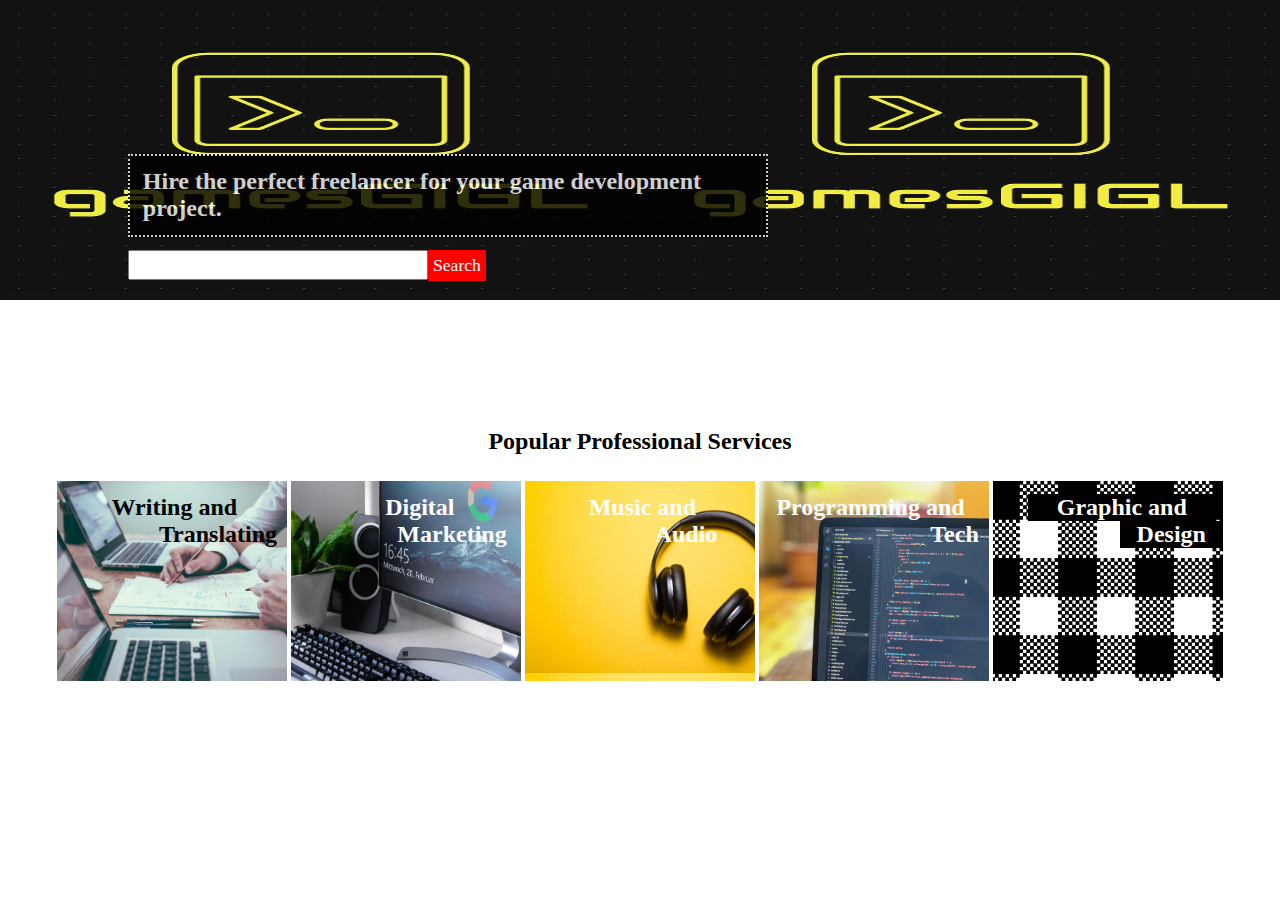
==== Games Gigl/index.html @ d140dccd "new page added Games Gigl" ====
<!DOCTYPE html>
<html>
<head>
	<title></title>
	<link rel="stylesheet" href="index.css">
</head>
<body>
	<div id="contents">
		<div id="header_contents">

			


			<div id="search">
				<h2>Hire the perfect freelancer for your game development project.</h2>
			<input type="search" name="search" id="search_in">
			<label for="search_in">Search</label>

		</div>
			
		</div>
		<center>
<div id="boxes">
	<h2>Popular Professional Services</h2>
	<div id="cont_1">
		<h3 style="margin:6% 3% 0 5%; font-size: 1.5em;">Writing and </h3> <h3 style="margin-left:40%; font-size: 1.5em;"> Translating</h3>
	</div>
	<div id="cont_2">
		<h3 style="margin:6% 3% 0 15%; font-size: 1.5em;">Digital</h3> <h3 style="margin-left:40%; font-size: 1.5em;">Marketing</h3>
	</div>
	<div id="cont_3">
		<h3 style="margin:6% 3% 0 5%; font-size: 1.5em; color: white;">Music and </h3> <h3 style="margin-left:40%; font-size: 1.5em; color: white;"> Audio</h3>
	</div>
	<div id="cont_4">
		<h3 style="margin:6% 3% 0 0%; font-size: 1.5em;">Programming and</h3> <h3 style="margin-left:70%; font-size: 1.5em;">Tech</h3>
	</div>
	<div id="cont_5">
		<h3 style="margin:6% 3% 0 15%; font-size: 1.5em; background: black;">Graphic and</h3> <h3 style="margin-left:55%; font-size: 1.5em; background: black;">Design</h3>
	</div>
</div>
</center>
</div>

</body>
</html>
---- Games Gigl/index.css ----
*{
			margin:0;
			padding:0;
		}
		
		div#contents{
			width: 100%;
			height: 100%;
		}
		
		div#search{
			margin-left: 10%;
			margin-top: 12%;
			position: absolute;
			width: 50%;

		}
		div#search h2{
			margin-bottom: 2%;
			border: 2px dotted white;
			padding: 2%;
			display: inline-flex;
			background:black;
			color: white;
			opacity: 80%;
		}
		#search input{
			
			width: 300px;
			height: 30px;
		}
		
		div#header_contents{
			width:100%;
			height: 300px;
			background-image: url('../Assets/Gamessl.jpg');
			background-position: center;
			background-size: 40em 20em;
			background-position: left;
			background-color: black;
				}
		#search label{
			background: red;
			color: white;
			padding: 5px;
			font-size: 1.1em;
			margin-left: 0;
			position: absolute;

		}
		div#boxes{
			margin-top: 10%;
		}
		div#boxes h2{
			margin-bottom: 2%;
		}
		div#cont_1{
			background-image: url('../Assets/3.jpeg');
			background-position: center;
			background-size: 20em;
			display:inline-block;
			background-color: black;
			width: 230px;
			height: 200px;
			
		}
		div#cont_2{
			background-image: url('../Assets/4.jpg');
			background-position: center;
			background-size: 20em;
			display:inline-block;
			background-color: black;
			width: 230px;
			height: 200px;
			color: white;
		}
		div#cont_3{
			background-image: url('../Assets/Music.jpg');
			background-size: 18em;
			display:inline-block;
			background-color: black;
			width: 230px;
			height: 200px;
		}
		div#cont_4{
			background-image: url('../Assets/Programming.jpg');
			background-size: 15em;
			color: white;
			display:inline-block;
			background-color: black;
			width: 230px;
			height: 200px;
		}
		div#cont_5{
			background-image: url('../Assets/pattern.png');
			color: white;
			display:inline-block;
			background-color: black;
			width: 230px;
			height: 200px;
		}
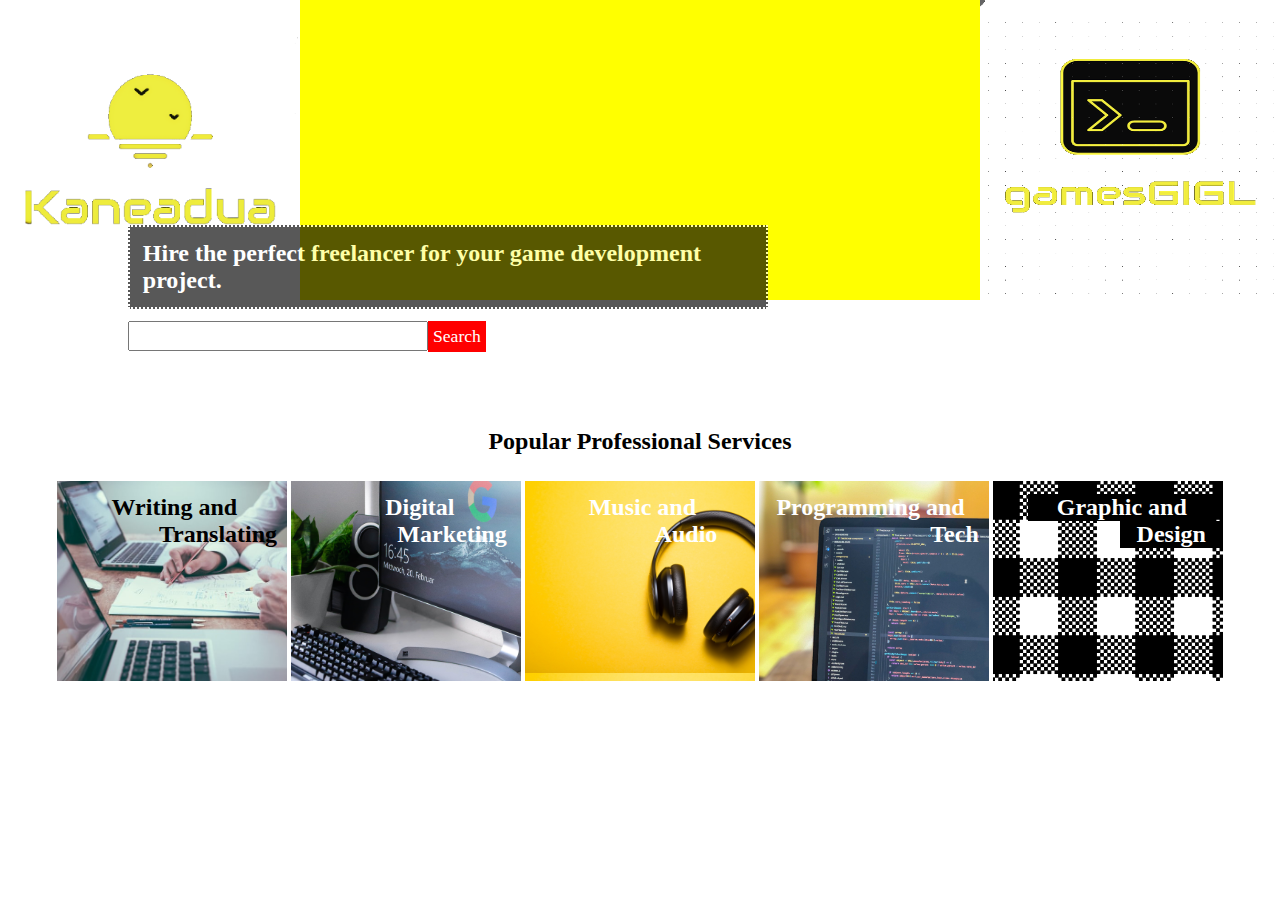
==== commit d53a25b2: "." ====
--- a/Games Gigl/index.html
+++ b/Games Gigl/index.html
@@ -8,7 +8,8 @@
 	<div id="contents">
 		<div id="header_contents">
 
-			
+			<img id="second" src="../Assets/gamesgigl.png">
+			<img id="first" src="../Assets/38598592.png">
 
 
 			<div id="search">
--- a/Games Gigl/index.css
+++ b/Games Gigl/index.css
@@ -10,7 +10,7 @@
 		
 		div#search{
 			margin-left: 10%;
-			margin-top: 12%;
+			top: 25%;
 			position: absolute;
 			width: 50%;
 
@@ -22,7 +22,7 @@
 			display: inline-flex;
 			background:black;
 			color: white;
-			opacity: 80%;
+			opacity: 65%;
 		}
 		#search input{
 			
@@ -33,12 +33,23 @@
 		div#header_contents{
 			width:100%;
 			height: 300px;
-			background-image: url('../Assets/Gamessl.jpg');
+			/*background-image: url('../Assets/gamesgigl.png');*/
+			background-color: yellow;
 			background-position: center;
 			background-size: 40em 20em;
 			background-position: left;
-			background-color: black;
-				}
+							}
+							div#header_contents img#second{
+								float: right;
+								background: white;
+								height: 300px;
+								width: 300px;
+							}
+							div#header_contents img#first{
+								background: white;
+								height: 300px;
+								width: 300px
+							}
 		#search label{
 			background: red;
 			color: white;
@@ -99,4 +110,43 @@
 			width: 230px;
 			height: 200px;
 		}
-
+@media(max-width: 1000px){
+	div#search{
+		top: 10%;
+	}
+	
+		div#cont_1{
+			display:inline-block;
+			width: 400px;
+			height: 400px;
+			background-size: 38em;
+			
+		}
+		div#cont_2{
+			background-size: 30em;
+			display:inline-block;
+			width: 400px;
+			height: 400px;
+			
+		}
+		div#cont_3{
+			margin-top: 8%;
+			background-size: 38em;
+			display:inline-block;
+			width: 400px;
+			height: 400px;
+		}
+		div#cont_4{
+			background-size: 25em;
+			display:inline-block;
+			width: 400px;
+			height: 400px;
+		}
+		div#cont_5{
+			margin-top: 8%;
+			background-size: 35em;
+			display:inline-block;
+			width: 400px;
+			height: 400px;
+		}
+}
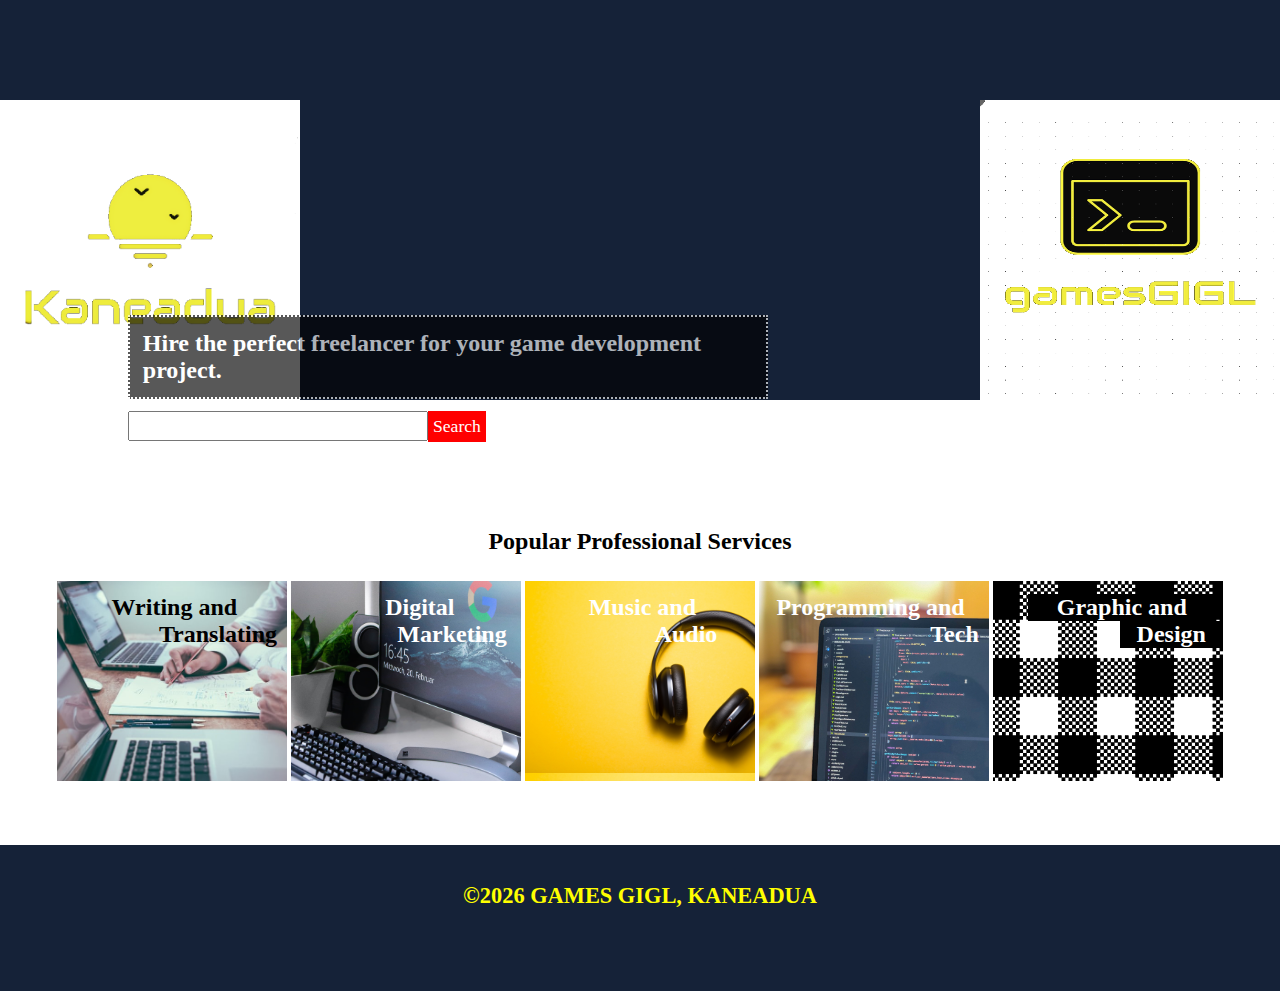
==== commit d3dd18cc: "media changes still ongoing" ====
--- a/Games Gigl/index.html
+++ b/Games Gigl/index.html
@@ -4,7 +4,10 @@
 	<title></title>
 	<link rel="stylesheet" href="index.css">
 </head>
-<body>
+<body onload="greeting()">
+	<header>
+		
+	</header>
 	<div id="contents">
 		<div id="header_contents">
 
@@ -41,6 +44,14 @@
 </div>
 </center>
 </div>
-
+<footer>
+	<p id="copy">&copy</p>
+</footer>
+<script type="text/javascript">
+	var copy=document.getElementById('copy');
+	var today=new Date();
+	var year=today.getFullYear();
+	copy.textContent+=year+' GAMES GIGL, KANEADUA';
+</script>
 </body>
 </html>--- a/Games Gigl/index.css
+++ b/Games Gigl/index.css
@@ -1,6 +1,10 @@
 *{
 			margin:0;
 			padding:0;
+		}
+		header{
+			background: #152238;
+			height: 100px;
 		}
 		
 		div#contents{
@@ -10,7 +14,7 @@
 		
 		div#search{
 			margin-left: 10%;
-			top: 25%;
+			top: 35%;
 			position: absolute;
 			width: 50%;
 
@@ -34,7 +38,7 @@
 			width:100%;
 			height: 300px;
 			/*background-image: url('../Assets/gamesgigl.png');*/
-			background-color: yellow;
+			background-color: #152238;
 			background-position: center;
 			background-size: 40em 20em;
 			background-position: left;
@@ -110,6 +114,16 @@
 			width: 230px;
 			height: 200px;
 		}
+		footer{
+			background: #152238;
+			height: 70px;
+			margin-top: 5%;
+			text-align: center;
+			font-size: 1.4em;
+			padding: 3%;
+			font-weight: bolder;
+			color: yellow;
+		}
 @media(max-width: 1000px){
 	div#search{
 		top: 10%;
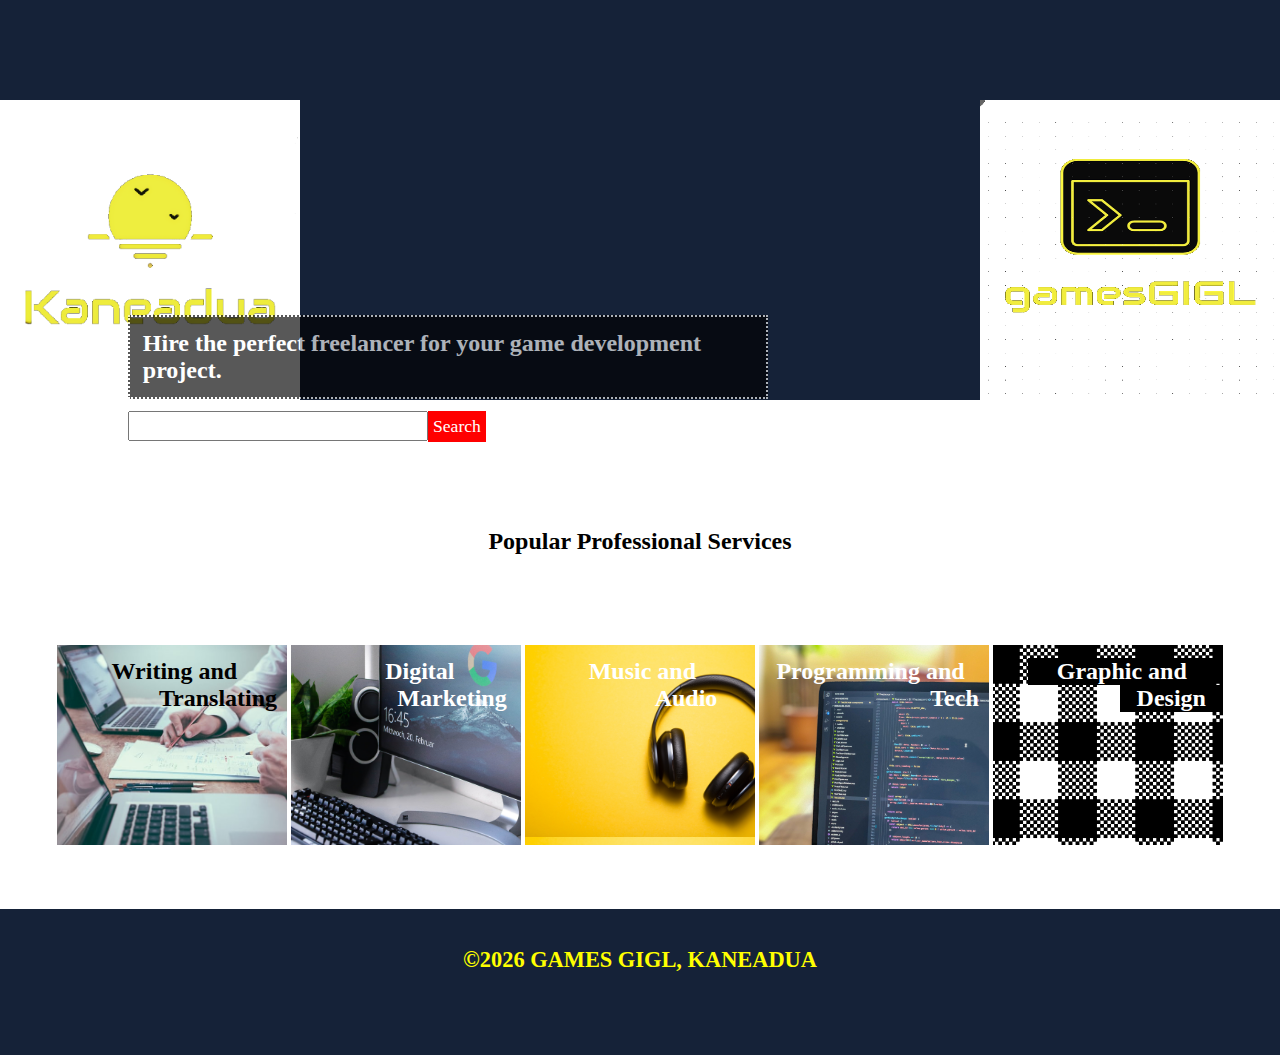
==== commit b193ec46: "still on changes" ====
--- a/Games Gigl/index.html
+++ b/Games Gigl/index.html
@@ -4,7 +4,7 @@
 	<title></title>
 	<link rel="stylesheet" href="index.css">
 </head>
-<body onload="greeting()">
+<body>
 	<header>
 		
 	</header>
--- a/Games Gigl/index.css
+++ b/Games Gigl/index.css
@@ -107,6 +107,7 @@
 			height: 200px;
 		}
 		div#cont_5{
+			margin-top: 5%;
 			background-image: url('../Assets/pattern.png');
 			color: white;
 			display:inline-block;
@@ -124,43 +125,85 @@
 			font-weight: bolder;
 			color: yellow;
 		}
-@media(max-width: 1000px){
+		@media(max-width: 1160px){
 	div#search{
-		top: 10%;
+		top: 40%;
 	}
 	
 		div#cont_1{
 			display:inline-block;
-			width: 400px;
-			height: 400px;
+			width: 200px;
+			height: 200px;
 			background-size: 38em;
 			
 		}
 		div#cont_2{
 			background-size: 30em;
 			display:inline-block;
-			width: 400px;
-			height: 400px;
+			width: 200px;
+			height: 200px;
 			
 		}
 		div#cont_3{
 			margin-top: 8%;
 			background-size: 38em;
 			display:inline-block;
-			width: 400px;
-			height: 400px;
+			width: 200px;
+			height: 200px;
 		}
 		div#cont_4{
 			background-size: 25em;
 			display:inline-block;
-			width: 400px;
-			height: 400px;
+			width: 200px;
+			height: 200px;
 		}
 		div#cont_5{
 			margin-top: 8%;
 			background-size: 35em;
 			display:inline-block;
-			width: 400px;
-			height: 400px;
+			width: 200px;
+			height: 200px;
 		}
 }
+@media(max-width: 1000px){
+	div#search{
+		top: 15%;
+	}
+	
+		div#cont_1{
+			display:inline-block;
+			width: 400px;
+			height: 400px;
+			background-size: 38em;
+			
+		}
+		div#cont_2{
+			background-size: 30em;
+			display:inline-block;
+			width: 400px;
+			height: 400px;
+			
+		}
+		div#cont_3{
+			margin-top: 8%;
+			background-size: 38em;
+			display:inline-block;
+			width: 400px;
+			height: 400px;
+		}
+		div#cont_4{
+			background-size: 25em;
+			display:inline-block;
+			width: 400px;
+			height: 400px;
+		}
+		div#cont_5{
+			margin-top: 8%;
+			background-size: 35em;
+			display:inline-block;
+			width: 400px;
+			height: 400px;
+		}
+}
+
+
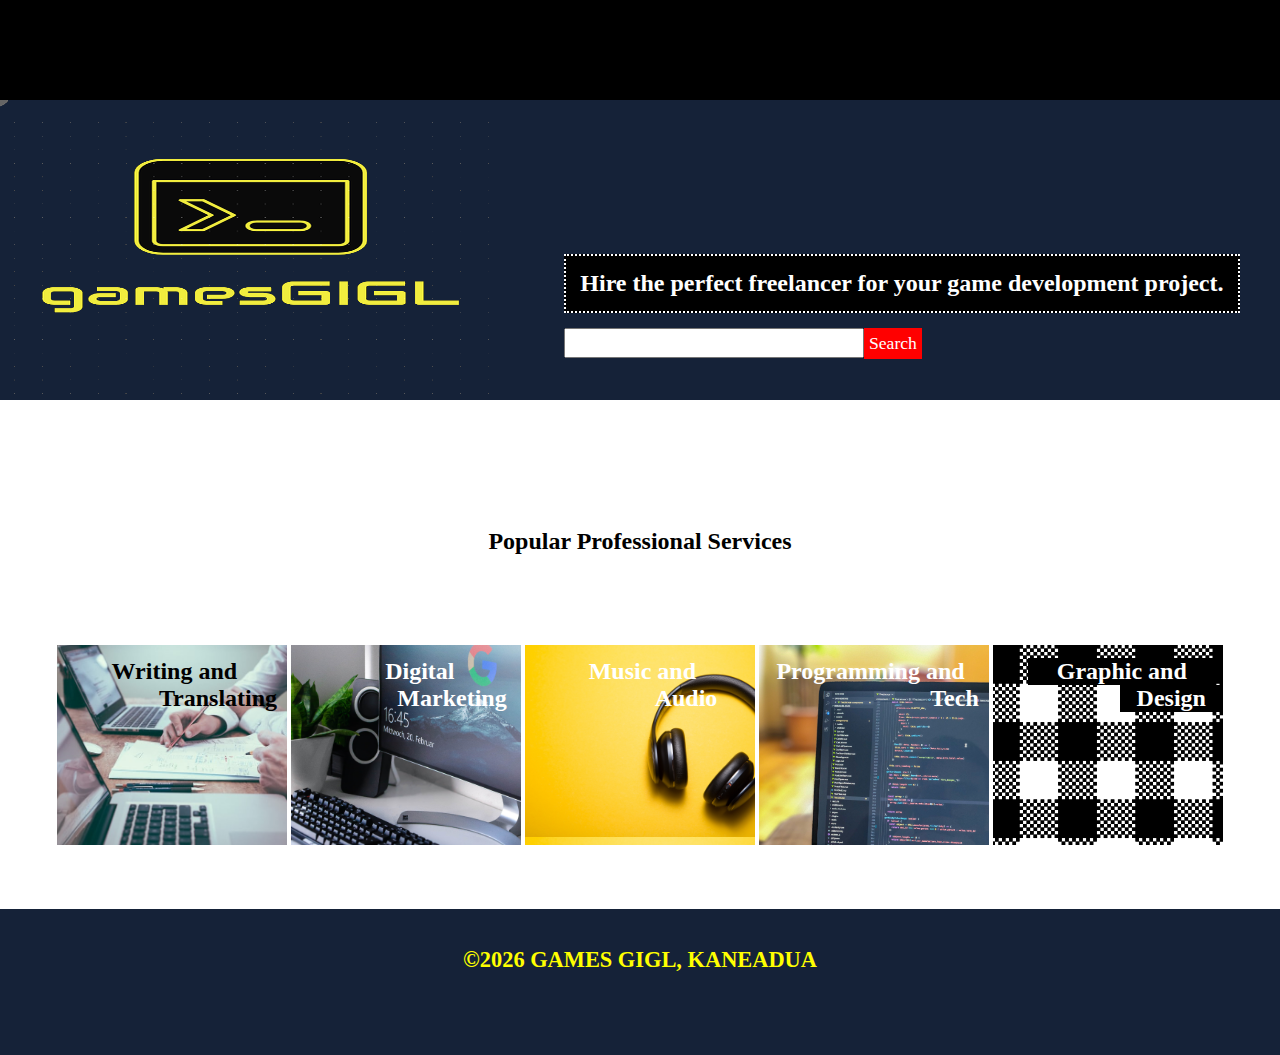
==== commit cfb9a94d: "changes made to Games Gigl Page" ====
--- a/Games Gigl/index.html
+++ b/Games Gigl/index.html
@@ -12,7 +12,7 @@
 		<div id="header_contents">
 
 			<img id="second" src="../Assets/gamesgigl.png">
-			<img id="first" src="../Assets/38598592.png">
+			
 
 
 			<div id="search">
--- a/Games Gigl/index.css
+++ b/Games Gigl/index.css
@@ -3,7 +3,7 @@
 			padding:0;
 		}
 		header{
-			background: #152238;
+			background: black;
 			height: 100px;
 		}
 		
@@ -13,11 +13,10 @@
 		}
 		
 		div#search{
-			margin-left: 10%;
-			top: 35%;
+			margin-top: 12%;
+			display: inline;
 			position: absolute;
-			width: 50%;
-
+			margin-left: 5%;
 		}
 		div#search h2{
 			margin-bottom: 2%;
@@ -26,7 +25,7 @@
 			display: inline-flex;
 			background:black;
 			color: white;
-			opacity: 65%;
+			
 		}
 		#search input{
 			
@@ -38,16 +37,14 @@
 			width:100%;
 			height: 300px;
 			/*background-image: url('../Assets/gamesgigl.png');*/
-			background-color: #152238;
+			background-color:#152238;
 			background-position: center;
 			background-size: 40em 20em;
 			background-position: left;
 							}
 							div#header_contents img#second{
-								float: right;
-								background: white;
 								height: 300px;
-								width: 300px;
+								width: 500px;
 							}
 							div#header_contents img#first{
 								background: white;
@@ -127,7 +124,7 @@
 		}
 		@media(max-width: 1160px){
 	div#search{
-		top: 40%;
+		margin-left: 0;
 	}
 	
 		div#cont_1{
@@ -167,7 +164,7 @@
 }
 @media(max-width: 1000px){
 	div#search{
-		top: 15%;
+		margin-left: 0;
 	}
 	
 		div#cont_1{
